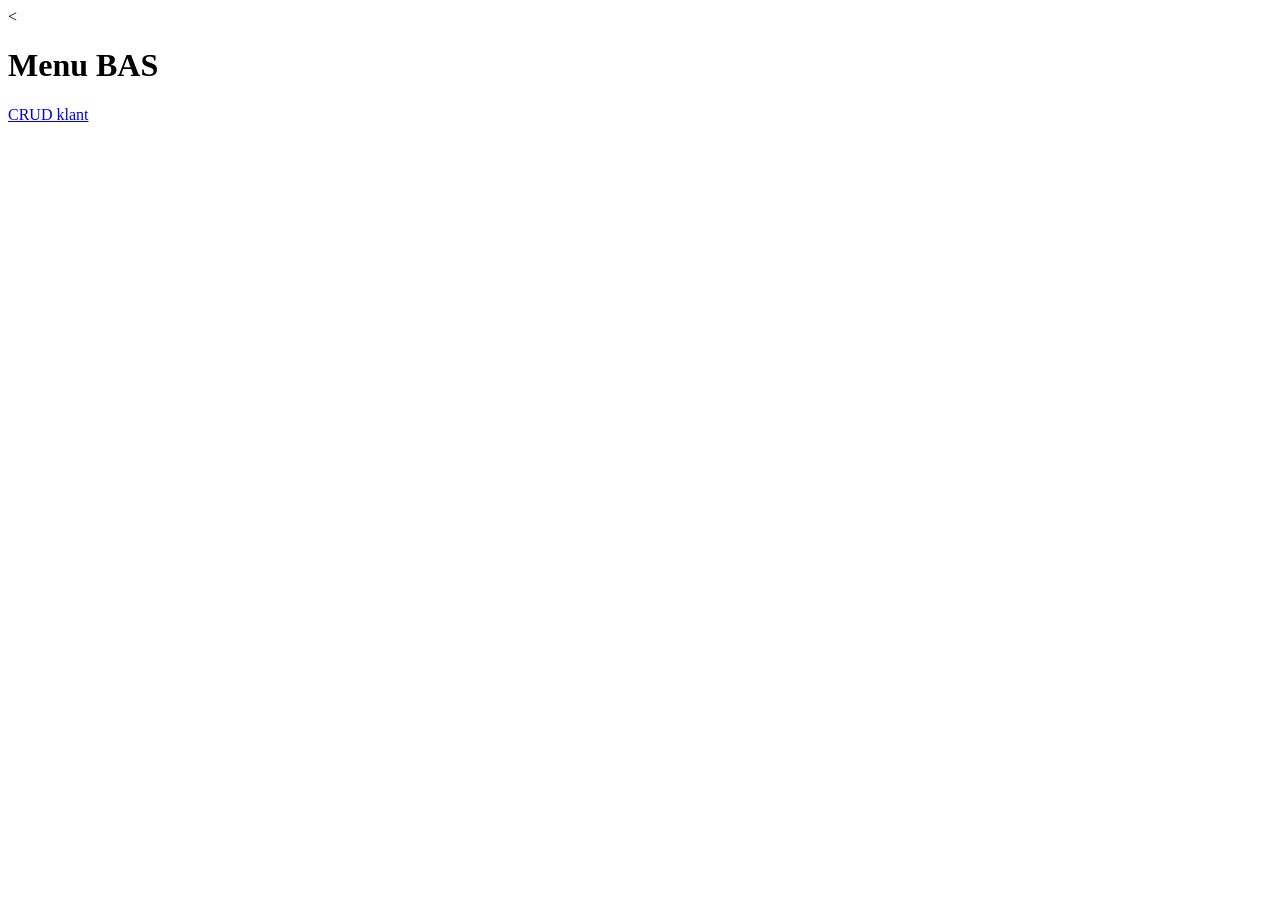
==== startcode BAS/src/index.html @ 716d1b80 "versie1" ====
<!--
	Auteur: Studentnaam
	Function: home page CRUD Klant
-->
<!DOCTYPE html>
<html lang="en">
<head>
    <meta charset="UTF-8">
    <meta name="viewport" content="width=device-width, initial-scale=1.0">
    <title>Bas Boodschappenservice</title>
    <link rel="stylesheet" href="style.css">
</head>

<body>
    <<h1>Menu BAS</h1>
    <nav>
        <a href="klant/read.php">CRUD klant</a>
    </nav>
    
</body>
</html>
---- startcode BAS/src/style.css ----
table, th, td {
    background-color: aquamarine;
    border: 1px solid black;
}

th{
    background-color: grey;    
}
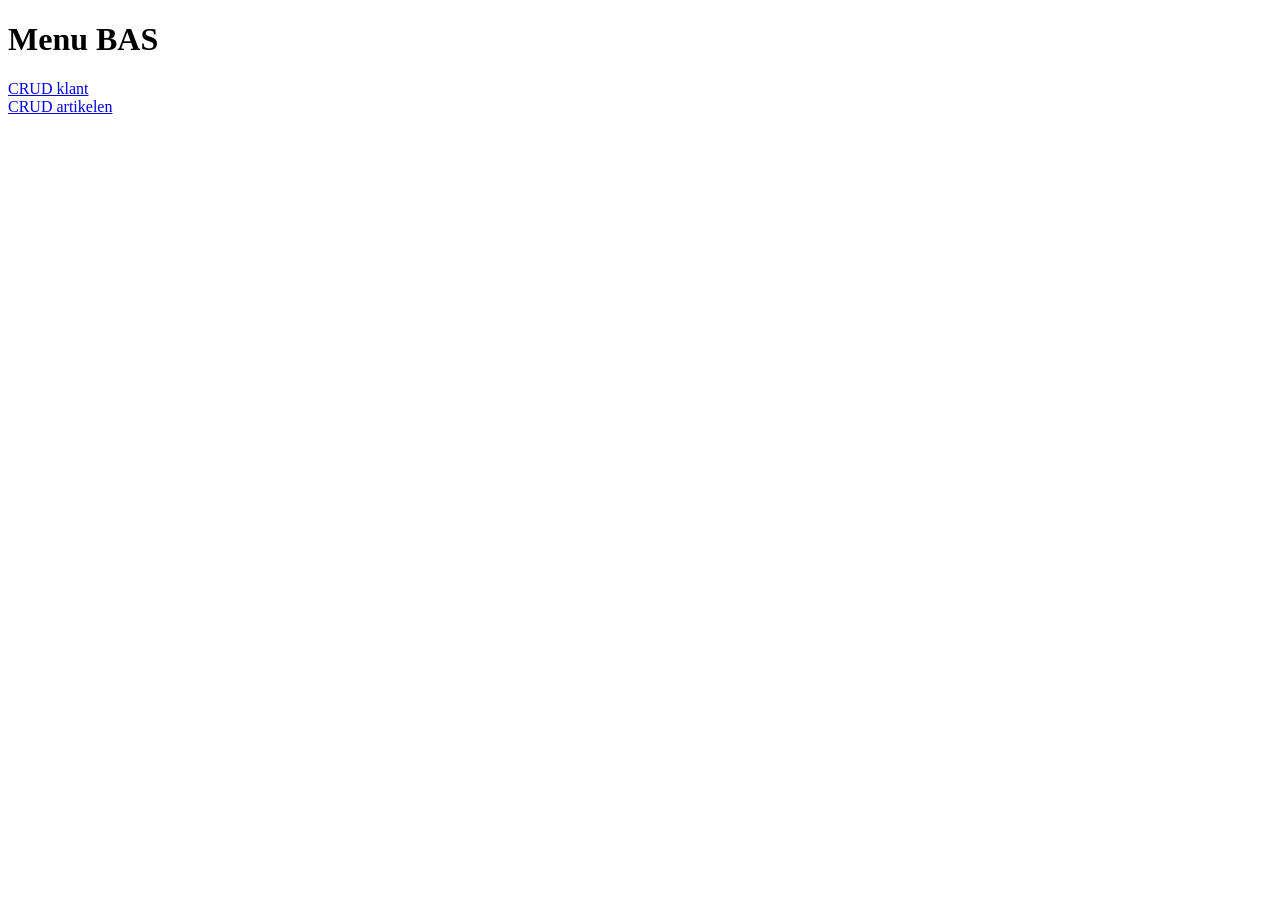
==== commit 15543e3d: "Add files via upload" ====
--- a/startcode BAS/src/index.html
+++ b/startcode BAS/src/index.html
@@ -12,9 +12,11 @@
 </head>
 
 <body>
-    <<h1>Menu BAS</h1>
+    <h1>Menu BAS</h1> <!-- FIX: extra < weggehaald -->
+
     <nav>
-        <a href="klant/read.php">CRUD klant</a>
+        <a href="klant/read.php">CRUD klant</a><br>
+        <a href="artikelen/read.php">CRUD artikelen</a> <!-- TOEGEVOEGD -->
     </nav>
     
 </body>
